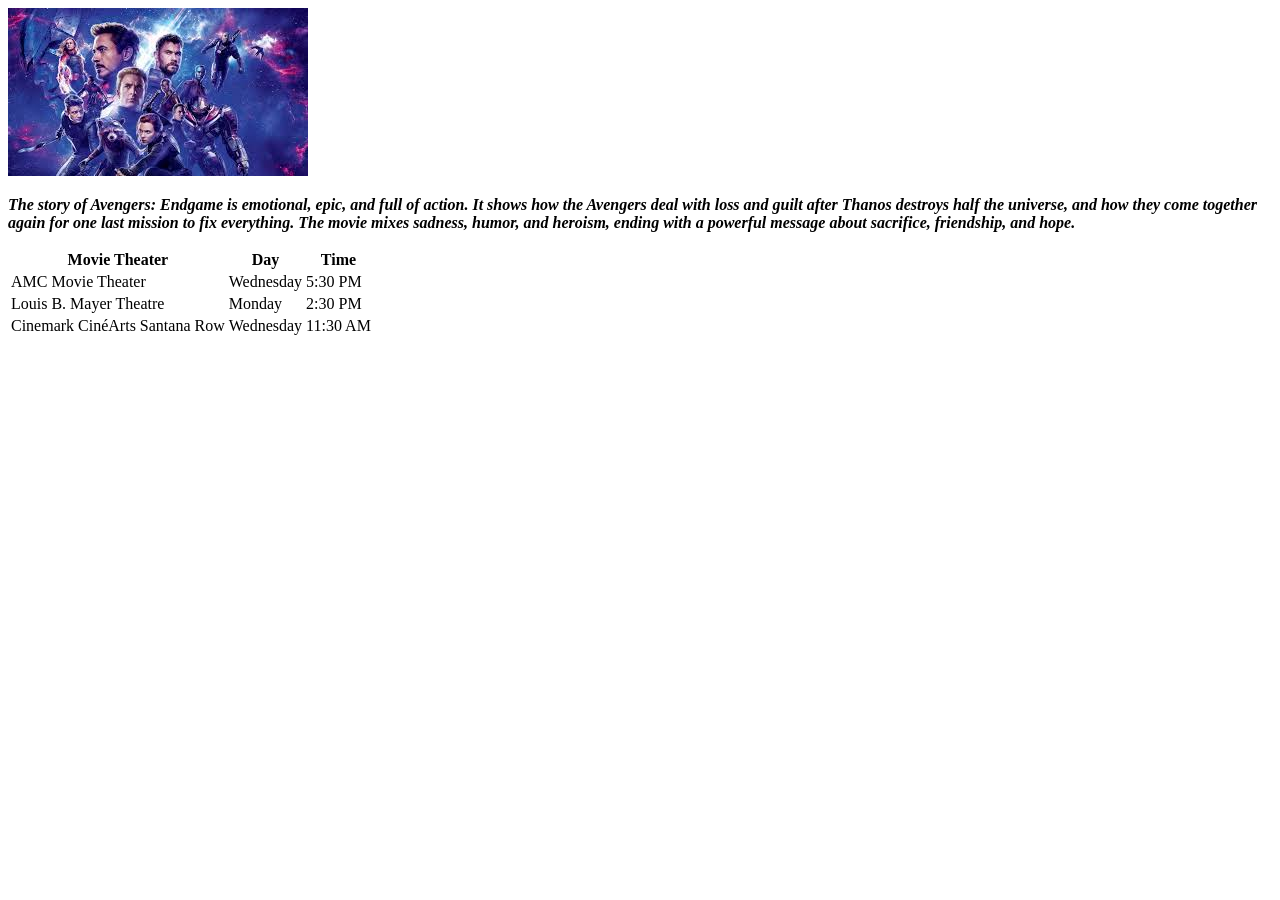
==== index2.html @ 9ffe5dfe "Add files via upload" ====
<!DOCTYPE html>
<html>
	<head>
		<link rel="stylesheet" href="Myfavoritemoviepart2page2CSS.css">
	</head>
<body>
    <!--This is a HTML comment. In this code we used tables.-->
    <img class="image" src="Avengersendgame.jpg">
    <p class="center"><i><b>The story of Avengers: Endgame is emotional, epic, and full of action. It shows how the Avengers deal with loss and guilt after Thanos destroys half the universe, and how they come together again for one last mission to fix everything. The movie mixes sadness, humor, and heroism, ending with a powerful message about sacrifice, friendship, and hope.
    </b></i></p>
    <table class="stylingtable">
        <tr>
            <th>Movie Theater</th>
            <th>Day</th>
            <th>Time</th>
        </tr>
        <tr class="firstrow">
            <td>AMC Movie Theater</td>
            <td>Wednesday</td>
            <td>5:30 PM</td>
        </tr>
        <tr class="secondrow">
            <td>Louis B. Mayer Theatre</td>
            <td>Monday</td>
            <td>2:30 PM</td>
        </tr>
        <tr class="thirdrow">
            <td>Cinemark CinéArts Santana Row</td>
            <td>Wednesday</td>
            <td>11:30 AM</td>
        </tr>
    </table>
</body>
</html>
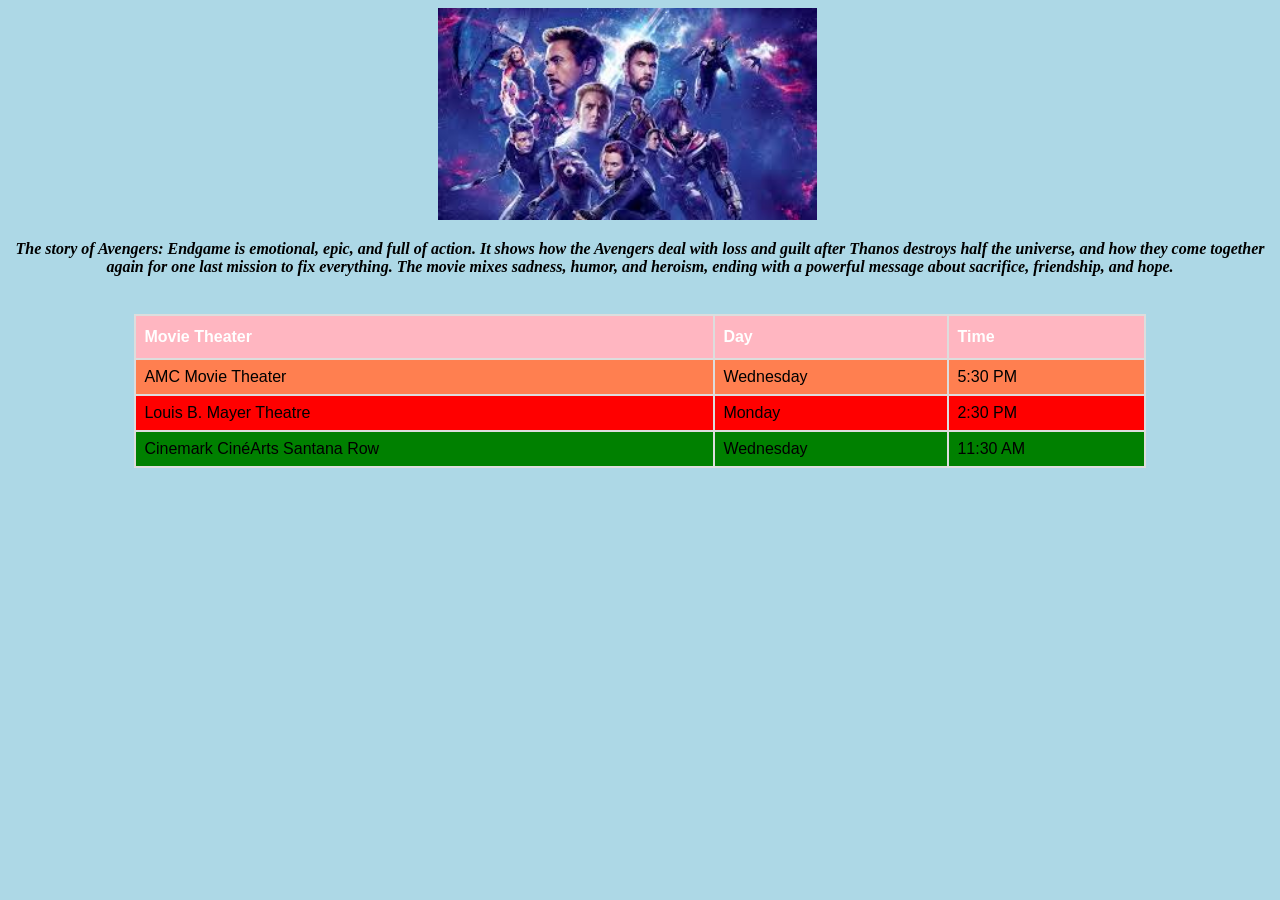
==== commit e527fadf: "Update stylesheet link in index2.html" ====
--- a/index2.html
+++ b/index2.html
@@ -1,7 +1,7 @@
 <!DOCTYPE html>
 <html>
 	<head>
-		<link rel="stylesheet" href="Myfavoritemoviepart2page2CSS.css">
+		<link rel="stylesheet" href="indexCSS.css">
 	</head>
 <body>
     <!--This is a HTML comment. In this code we used tables.-->
@@ -31,4 +31,4 @@
         </tr>
     </table>
 </body>
-</html>+</html>
--- a/indexCSS.css
+++ b/indexCSS.css
@@ -0,0 +1,21 @@
+body{background-color: lightblue;}
+		/*This is second page of the website.*/
+		img.image{margin-left: 34%;
+			  width: 30%;
+			  height: 20%;}
+		table {font-family: Arial;
+		       border-collapse: collapse;
+               		width: 80%;
+	           	margin-left: 10%;
+			margin-top: 3%;}
+		th, td {border: 2px solid #ddd;
+  			    padding: 8px;
+			    text-align: left;}
+		th {padding-top: 12px;
+  		    padding-bottom: 12px;
+  		    background-color: lightpink;
+  		    color: white;}
+		tr.firstrow{background-color: coral;}
+		tr.secondrow{background-color: red;}
+		tr.thirdrow{background-color: green;}
+		p.center{text-align: center;}
